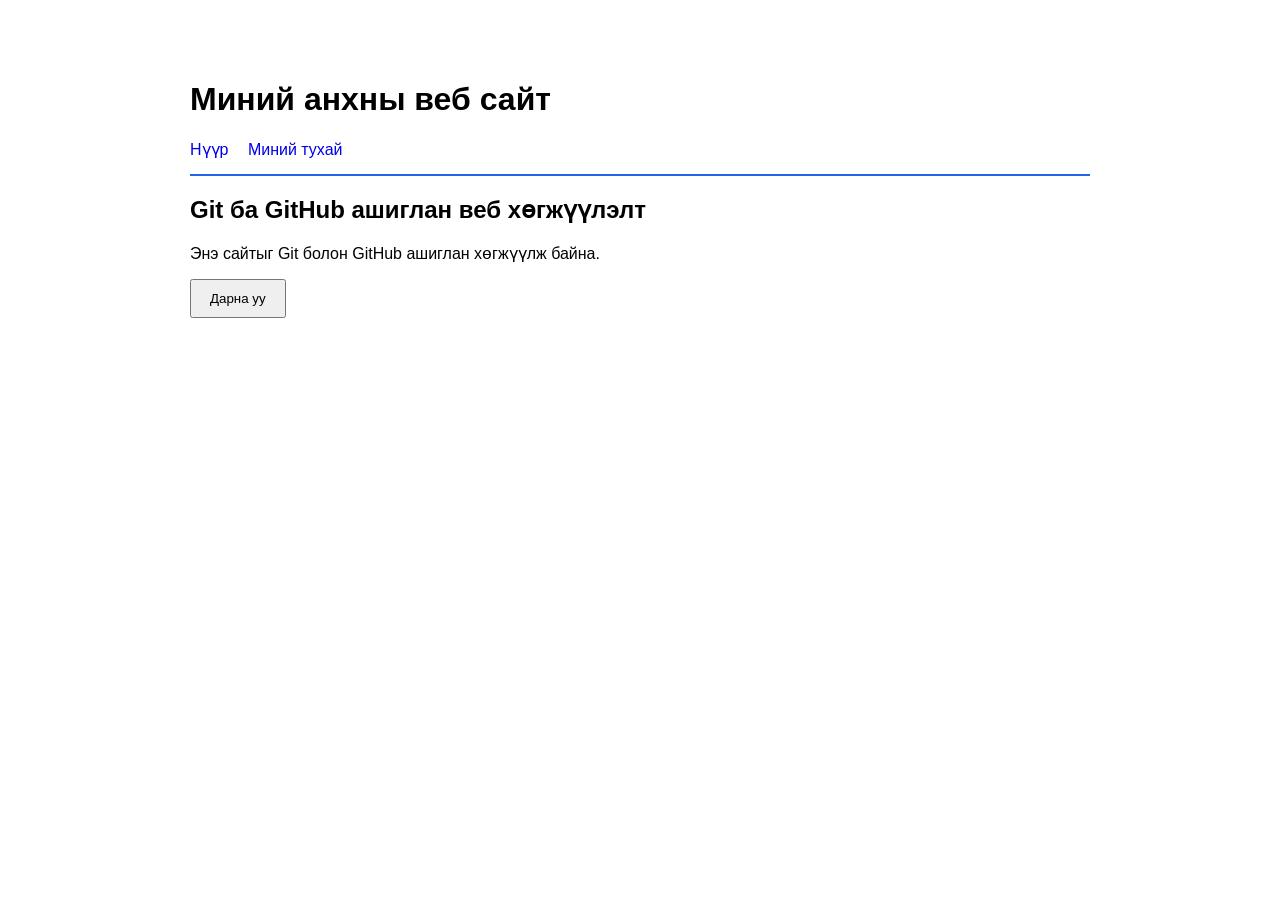
==== index.html @ 2d162602 "Update homepage" ====
<!DOCTYPE html>
<html lang="mn">
<head>
  <meta charset="UTF-8">
  <meta name="viewport" content="width=device-width, initial-scale=1.0">
  <title>My Web Lab</title>
  <link rel="stylesheet" href="style.css">
</head>
<body>
  <header>
    <h1>Миний анхны веб сайт</h1>
    <nav>
      <a href="index.html">Нүүр</a>
      <a href="about.html">Миний тухай</a>
    </nav>
  </header>

  <mah2in>
    <h2>Git ба GitHub ашиглан веб хөгжүүлэлт</h2>
    <p>Энэ сайтыг Git болон GitHub ашиглан хөгжүүлж байна.</p>
    <button onclick="showMessage()">Дарна уу</button>
  </main>

  <script src="script.js"></script>
</body>
</html>
---- style.css ----
body {
  font-family: Arial, sans-serif;
  max-width: 900px;
  margin: 40px auto;
  padding: 20px;
}

nav a {
  margin-right: 15px;
  text-decoration: none;
}

button {
  padding: 10px 18px;
  cursor: pointer;
}header {
  border-bottom: 2px solid #2563eb;
  padding-bottom: 15px;
}

main {
  margin-top: 30px;
}
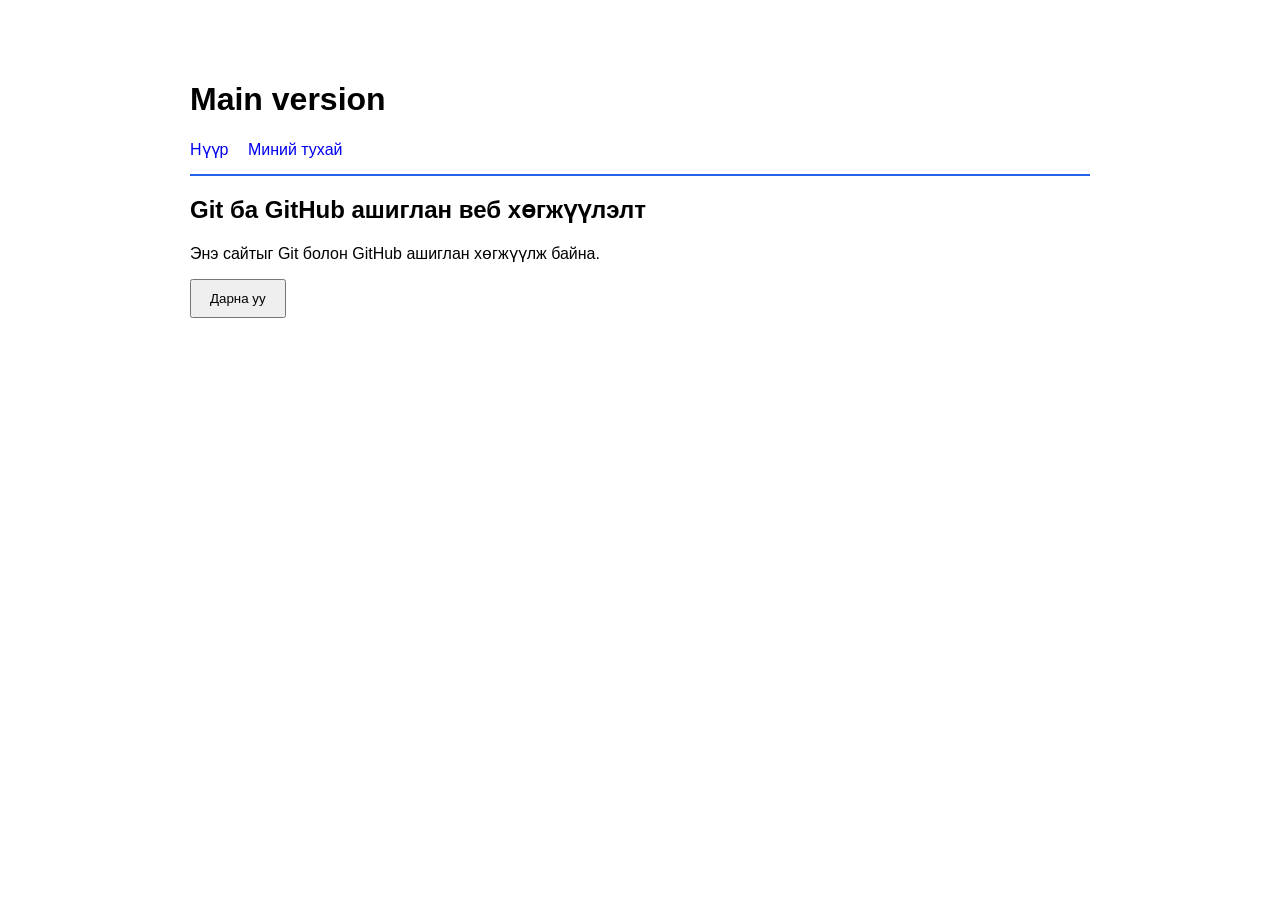
==== commit ac9ef0d7: "Update main version" ====
--- a/index.html
+++ b/index.html
@@ -8,7 +8,7 @@
 </head>
 <body>
   <header>
-    <h1>Миний анхны веб сайт</h1>
+    <h1>Main version</h1>
     <nav>
       <a href="index.html">Нүүр</a>
       <a href="about.html">Миний тухай</a>
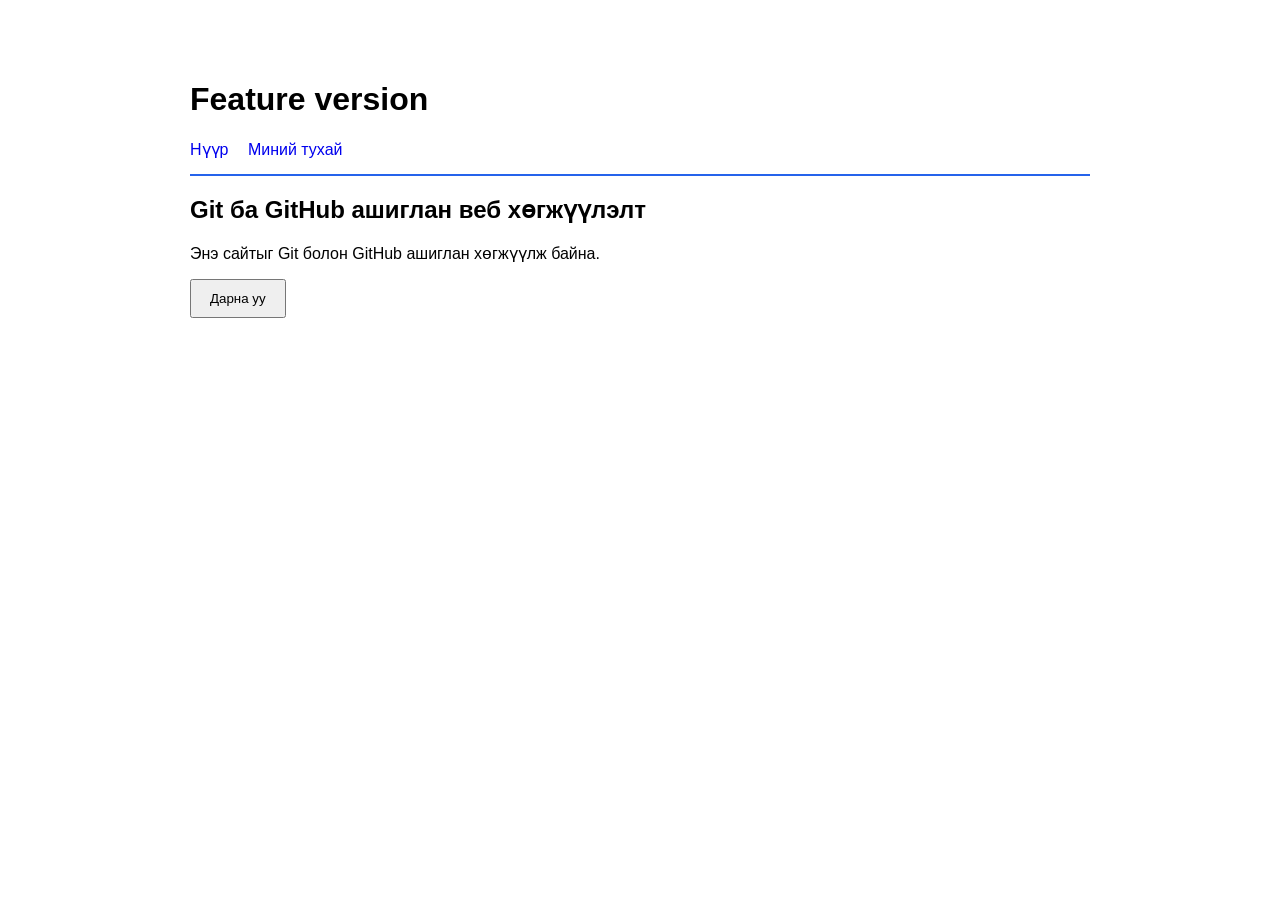
==== commit 36e985a2: "Update feature version" ====
--- a/index.html
+++ b/index.html
@@ -8,7 +8,7 @@
 </head>
 <body>
   <header>
-    <h1>Main version</h1>
+    <h1>Feature version</h1>
     <nav>
       <a href="index.html">Нүүр</a>
       <a href="about.html">Миний тухай</a>
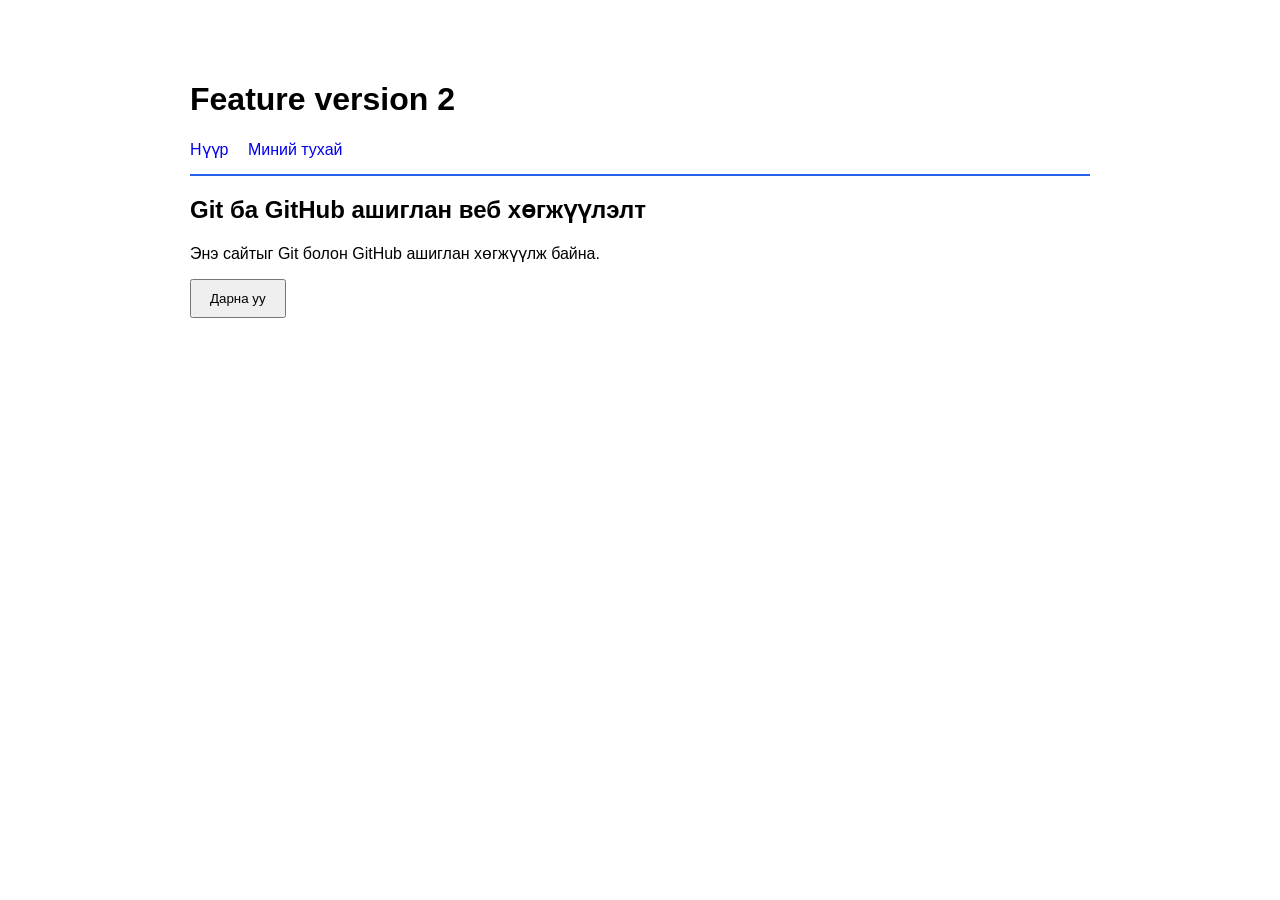
==== commit 640156be: "Update title in feature branch" ====
--- a/index.html
+++ b/index.html
@@ -8,7 +8,7 @@
 </head>
 <body>
   <header>
-    <h1>Feature version</h1>
+    <h1>Feature version 2</h1>
     <nav>
       <a href="index.html">Нүүр</a>
       <a href="about.html">Миний тухай</a>
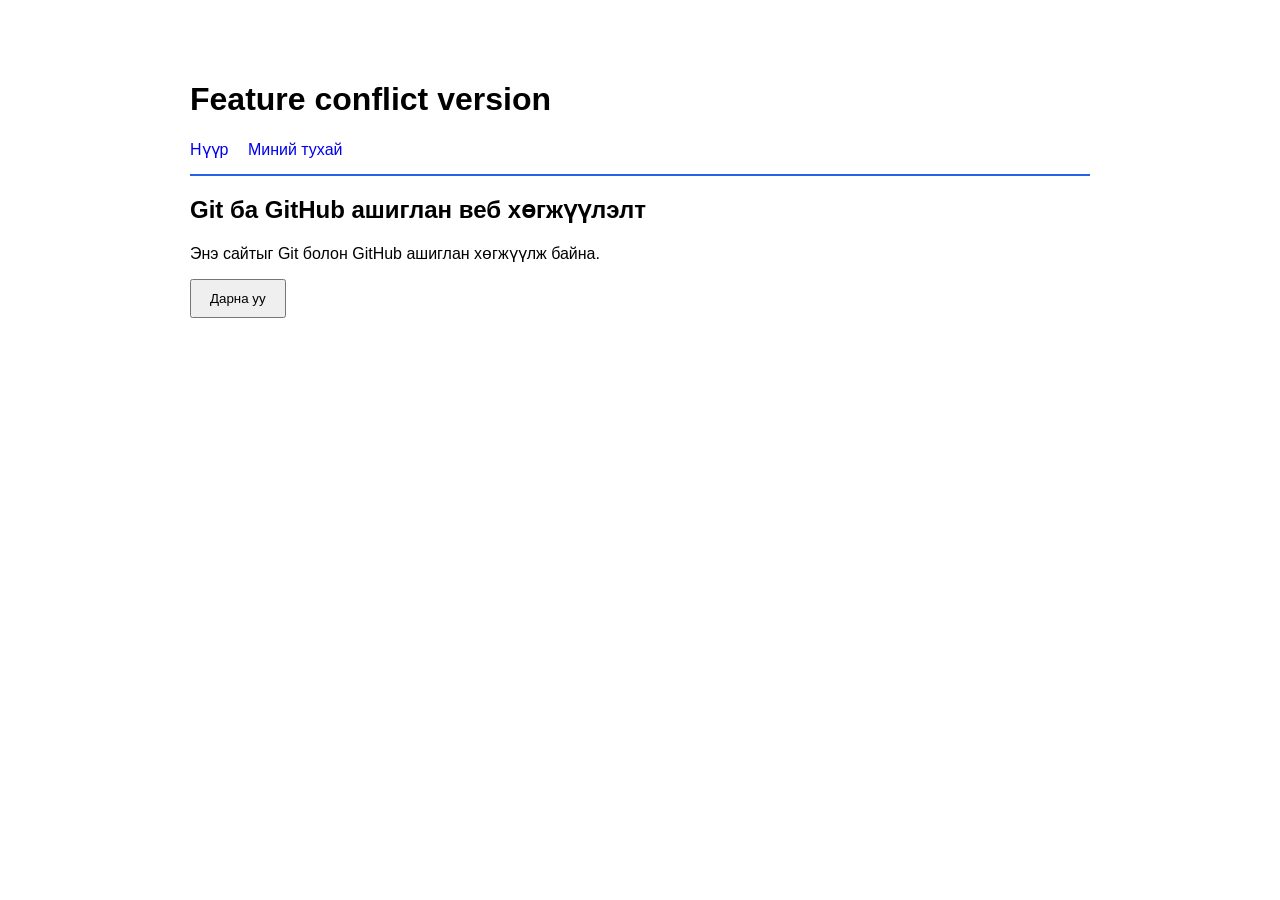
==== commit 9c089bb6: "Change title in feature branch" ====
--- a/index.html
+++ b/index.html
@@ -8,7 +8,7 @@
 </head>
 <body>
   <header>
-    <h1>Feature version 2</h1>
+    <h1>Feature conflict version</h1>
     <nav>
       <a href="index.html">Нүүр</a>
       <a href="about.html">Миний тухай</a>
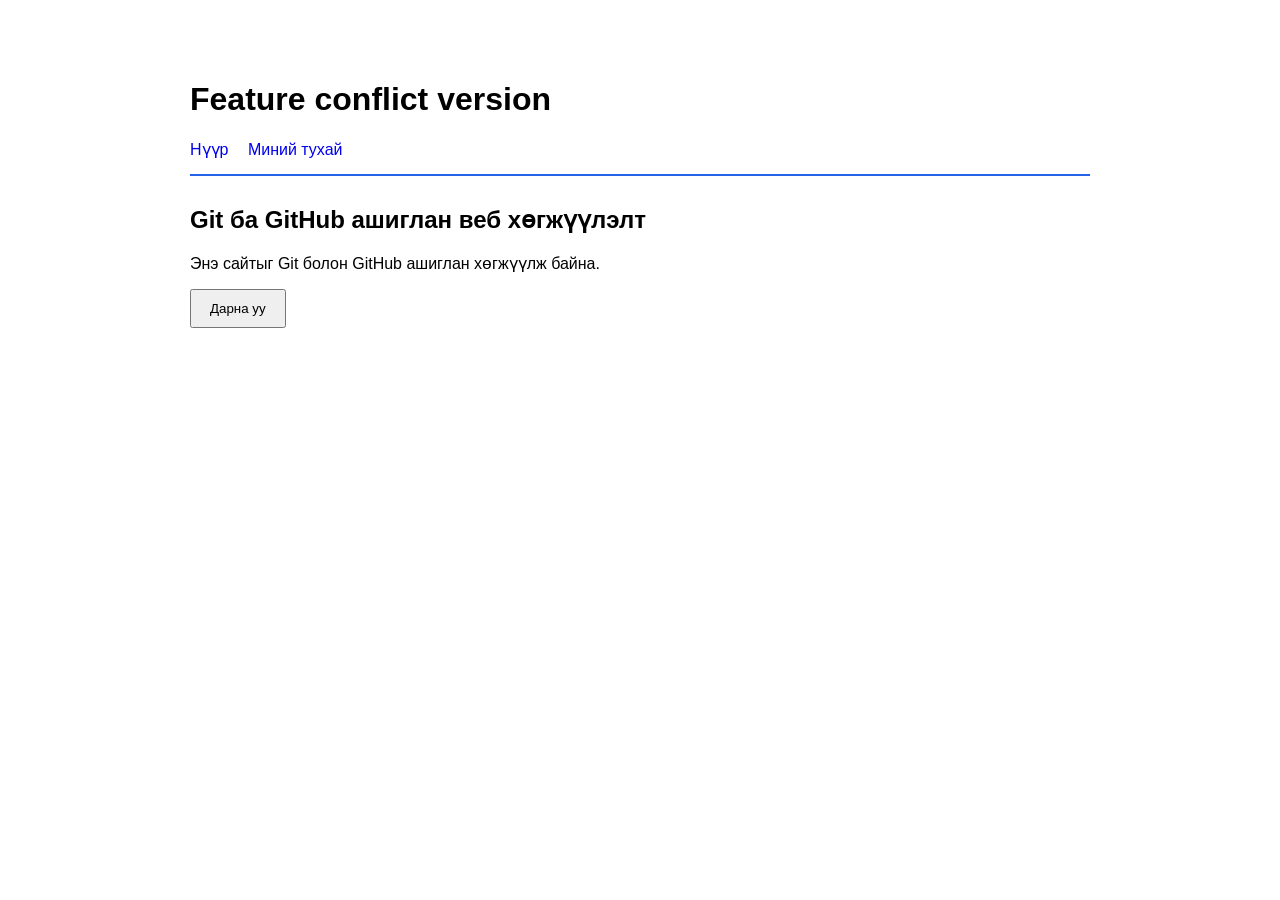
==== commit 840f4f4b: "Change title in feature branch" ====
--- a/index.html
+++ b/index.html
@@ -15,7 +15,7 @@
     </nav>
   </header>
 
-  <mah2in>
+  <main>
     <h2>Git ба GitHub ашиглан веб хөгжүүлэлт</h2>
     <p>Энэ сайтыг Git болон GitHub ашиглан хөгжүүлж байна.</p>
     <button onclick="showMessage()">Дарна уу</button>
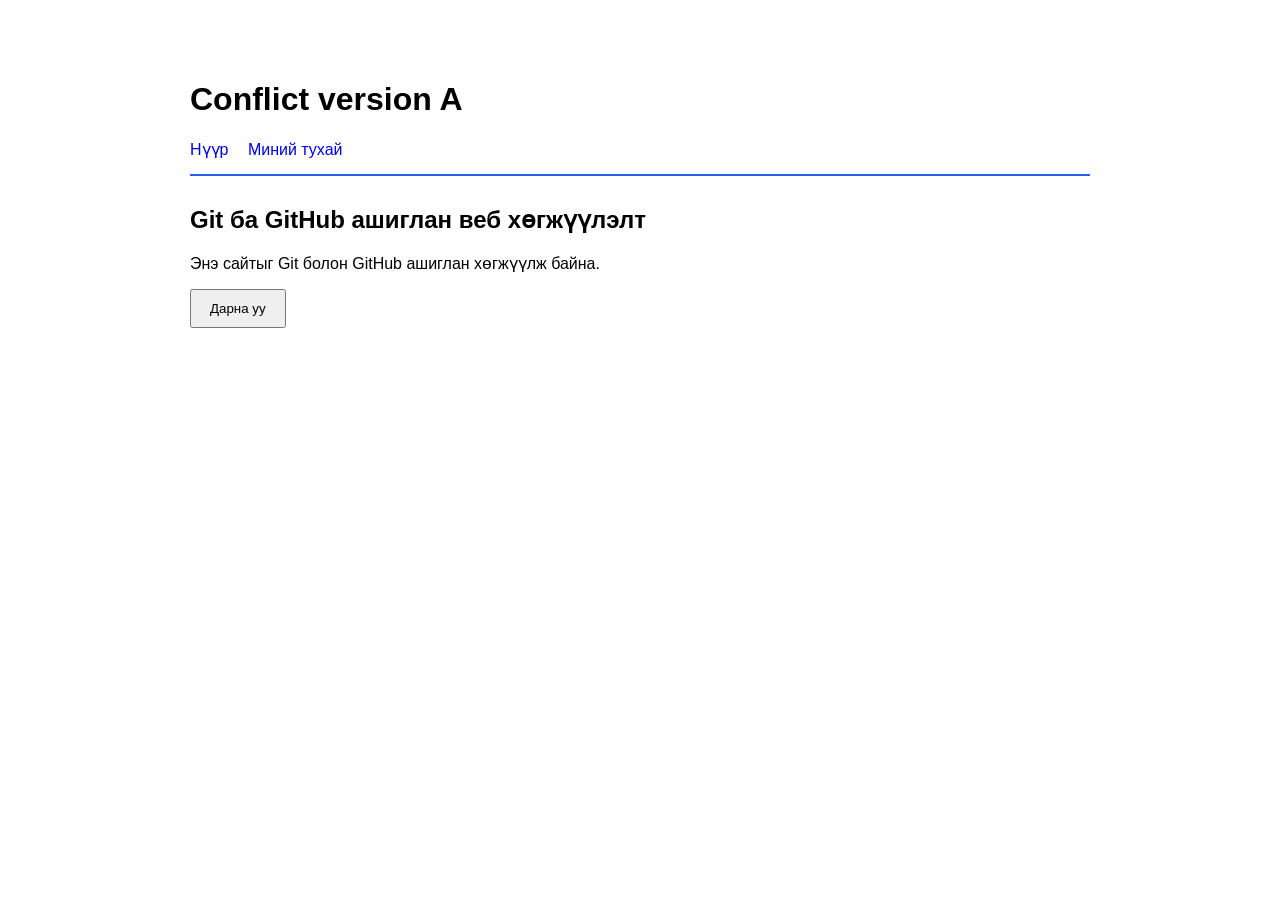
==== commit 302201db: "Change title in conflict branch A" ====
--- a/index.html
+++ b/index.html
@@ -8,7 +8,7 @@
 </head>
 <body>
   <header>
-    <h1>Feature conflict version</h1>
+    <h1>Conflict version A</h1>
     <nav>
       <a href="index.html">Нүүр</a>
       <a href="about.html">Миний тухай</a>
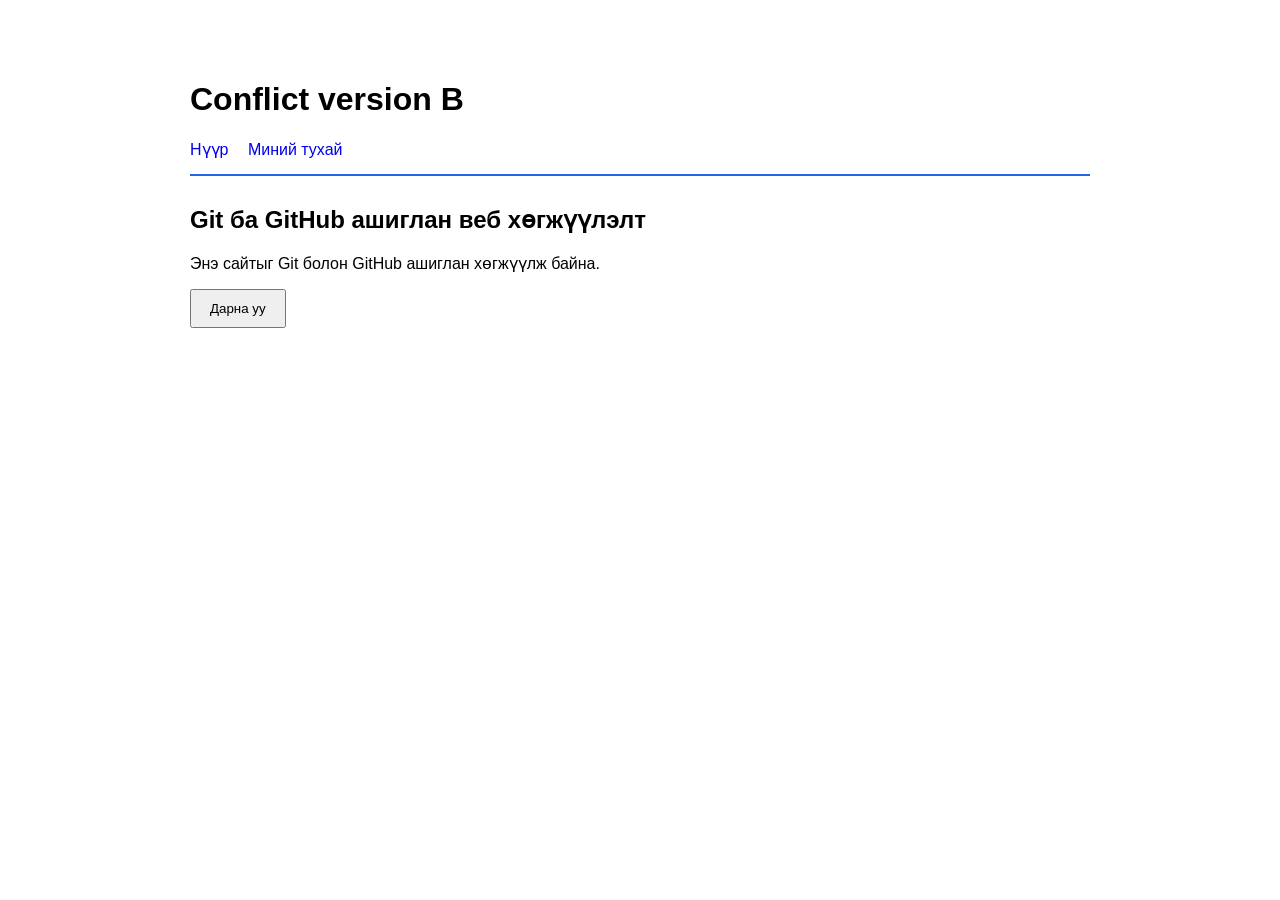
==== commit f8896bde: "Change title in main branch B" ====
--- a/index.html
+++ b/index.html
@@ -8,7 +8,7 @@
 </head>
 <body>
   <header>
-    <h1>Conflict version A</h1>
+   <h1>Conflict version B</h1>
     <nav>
       <a href="index.html">Нүүр</a>
       <a href="about.html">Миний тухай</a>
